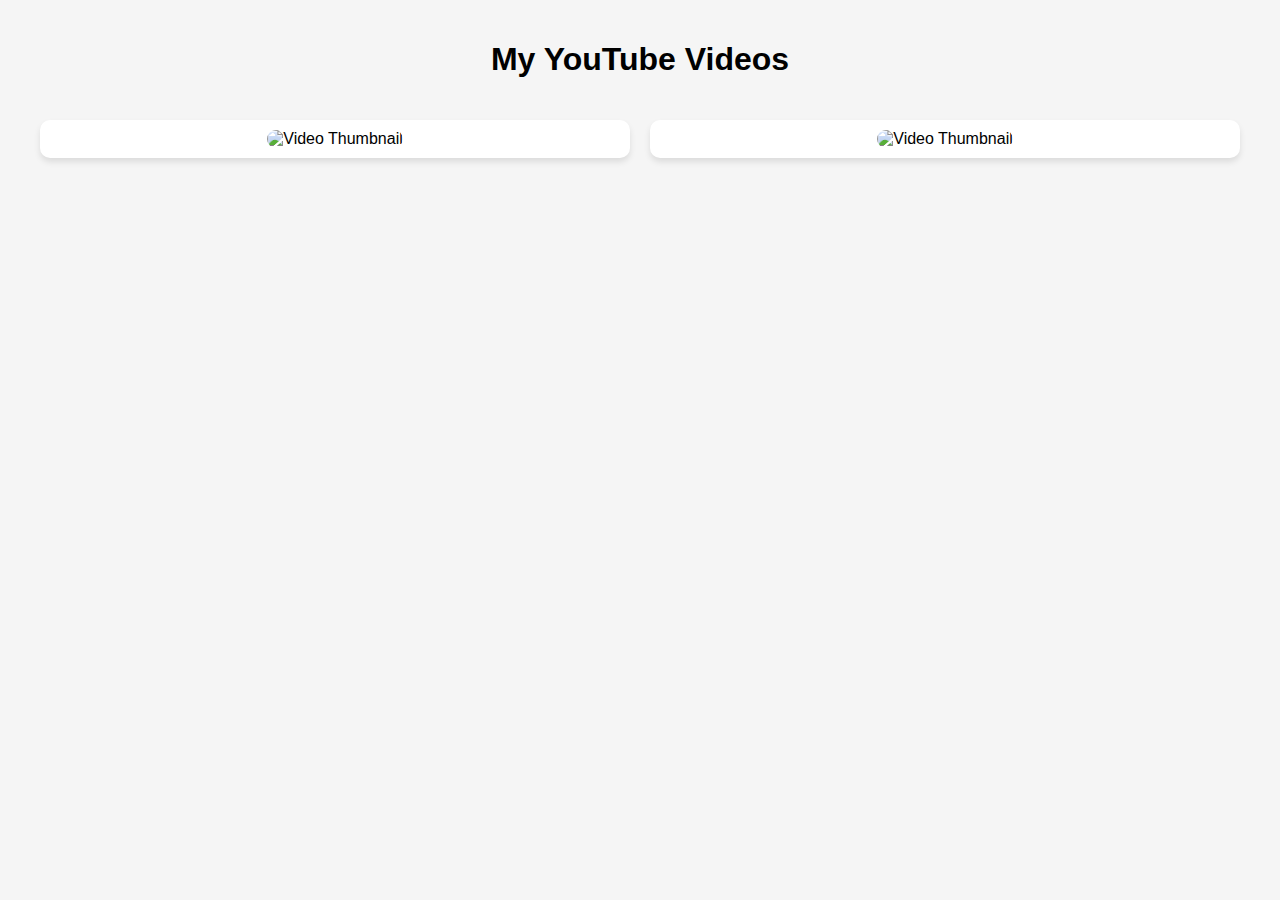
==== Videos.html @ 978ca54f "new update" ====
<!DOCTYPE html>
<html lang="en">
<head>
    <meta charset="UTF-8">
    <meta name="viewport" content="width=device-width, initial-scale=1.0">
    <title>YouTube Video Gallery</title>
    <link rel="stylesheet" href="https://cdnjs.cloudflare.com/ajax/libs/font-awesome/6.0.0/css/all.min.css">
    <style>
        body {
            font-family: Arial, sans-serif;
            margin: 0;
            padding: 20px;
            background-color: #f5f5f5;
            text-align: center;
        }
        .gallery {
            display: grid;
            grid-template-columns: repeat(auto-fit, minmax(300px, 1fr));
            gap: 20px;
            padding: 20px;
        }
        .video {
            position: relative;
            cursor: pointer;
            background: #fff;
            padding: 10px;
            border-radius: 10px;
            box-shadow: 0 4px 6px rgba(0, 0, 0, 0.1);
        }
        .video img {
            width: 100%;
            border-radius: 10px;
        }
        .modal {
            display: none;
            position: fixed;
            top: 0;
            left: 0;
            width: 100%;
            height: 100%;
            background: rgba(0, 0, 0, 0.8);
            justify-content: center;
            align-items: center;
        }
        .modal-content {
            background: #fff;
            padding: 20px;
            border-radius: 10px;
            position: relative;
            max-width: 90%;
        }
        .close {
            position: absolute;
            top: 10px;
            right: 15px;
            font-size: 20px;
            cursor: pointer;
        }
    </style>
</head>
<body>
    <h1>My YouTube Videos</h1>
    <div class="gallery">
        <div class="video" onclick="openModal('a-hl85uqvlg')">
            <img src="https://img.youtube.com/vi/a-hl85uqvlg/maxresdefault.jpg" alt="Video Thumbnail">
        </div>
        <div class="video" onclick="openModal('-bHf4Jfdpaw')">
            <img src="https://img.youtube.com/vi/-bHf4Jfdpaw/maxresdefault.jpg" alt="Video Thumbnail">
        </div>
    </div>

    <div id="videoModal" class="modal">
        <div class="modal-content">
            <span class="close" onclick="closeModal()">&times;</span>
            <iframe id="youtubePlayer" width="560" height="315" frameborder="0" allowfullscreen></iframe>
            <br>
            <a id="watchOnYouTube" href="#" target="_blank">Watch on YouTube</a>
        </div>
    </div>

    <script>
        function openModal(videoId) {
            document.getElementById('youtubePlayer').src = 'https://www.youtube.com/embed/' + videoId;
            document.getElementById('watchOnYouTube').href = 'https://www.youtube.com/watch?v=' + videoId;
            document.getElementById('videoModal').style.display = 'flex';
        }
        function closeModal() {
            document.getElementById('videoModal').style.display = 'none';
            document.getElementById('youtubePlayer').src = '';
        }
    </script>
</body>
</html>
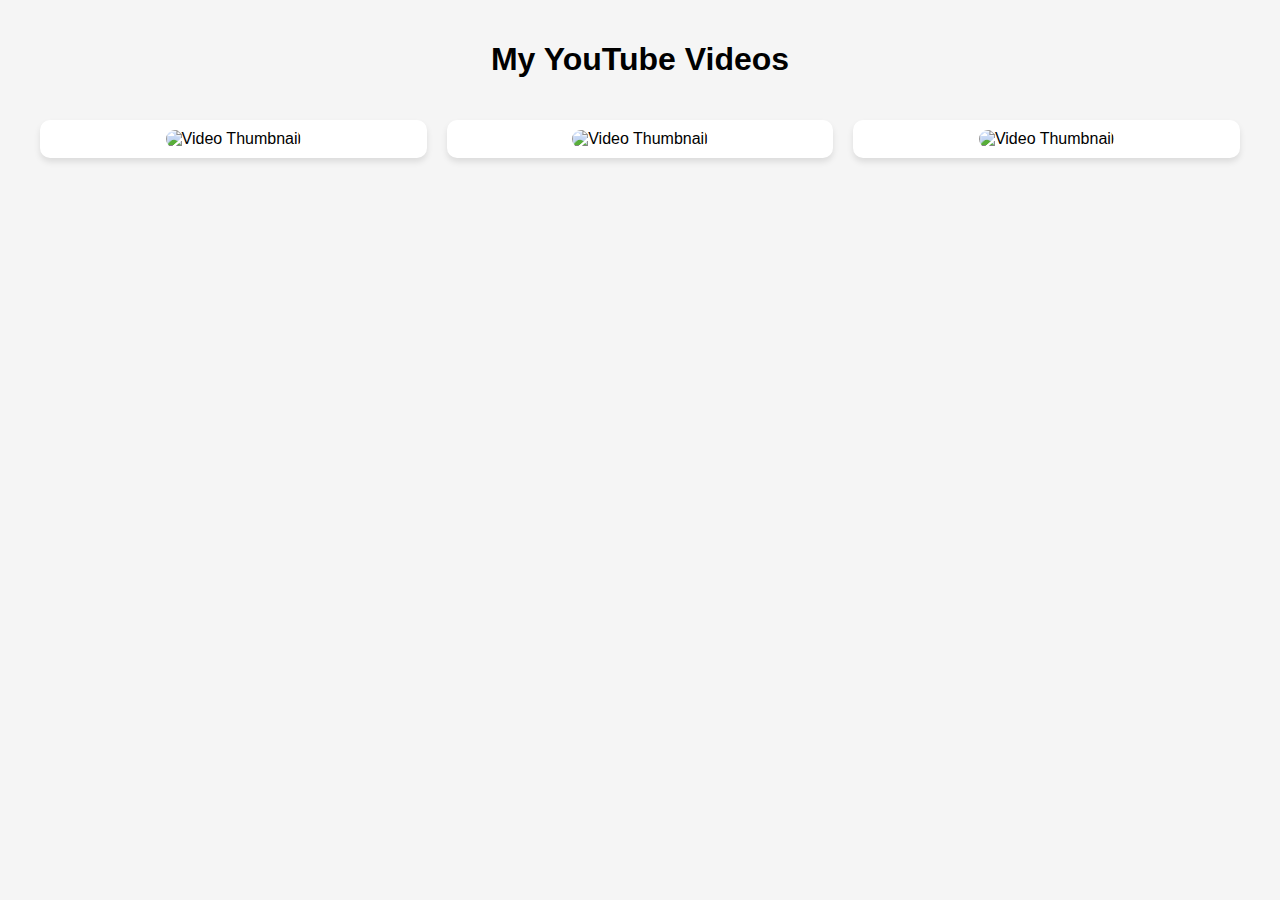
==== commit 522f8ffa: "new" ====
--- a/Videos.html
+++ b/Videos.html
@@ -67,6 +67,9 @@
         <div class="video" onclick="openModal('-bHf4Jfdpaw')">
             <img src="https://img.youtube.com/vi/-bHf4Jfdpaw/maxresdefault.jpg" alt="Video Thumbnail">
         </div>
+        <div class="video" onclick="openModal('https://www.instagram.com/reel/C0NCCMqSAL5/?igsh=MWczMmtpNHdudnRubA==')">
+            <img src="https://img.youtube.com/vi/-bHf4Jfdpaw/maxresdefault.jpg" alt="Video Thumbnail">
+        </div>
     </div>
 
     <div id="videoModal" class="modal">
@@ -74,7 +77,7 @@
             <span class="close" onclick="closeModal()">&times;</span>
             <iframe id="youtubePlayer" width="560" height="315" frameborder="0" allowfullscreen></iframe>
             <br>
-            <a id="watchOnYouTube" href="#" target="_blank">Watch on YouTube</a>
+            <a id="watchOnYouTube" href="#" target="_blank">click Here</a>
         </div>
     </div>
 
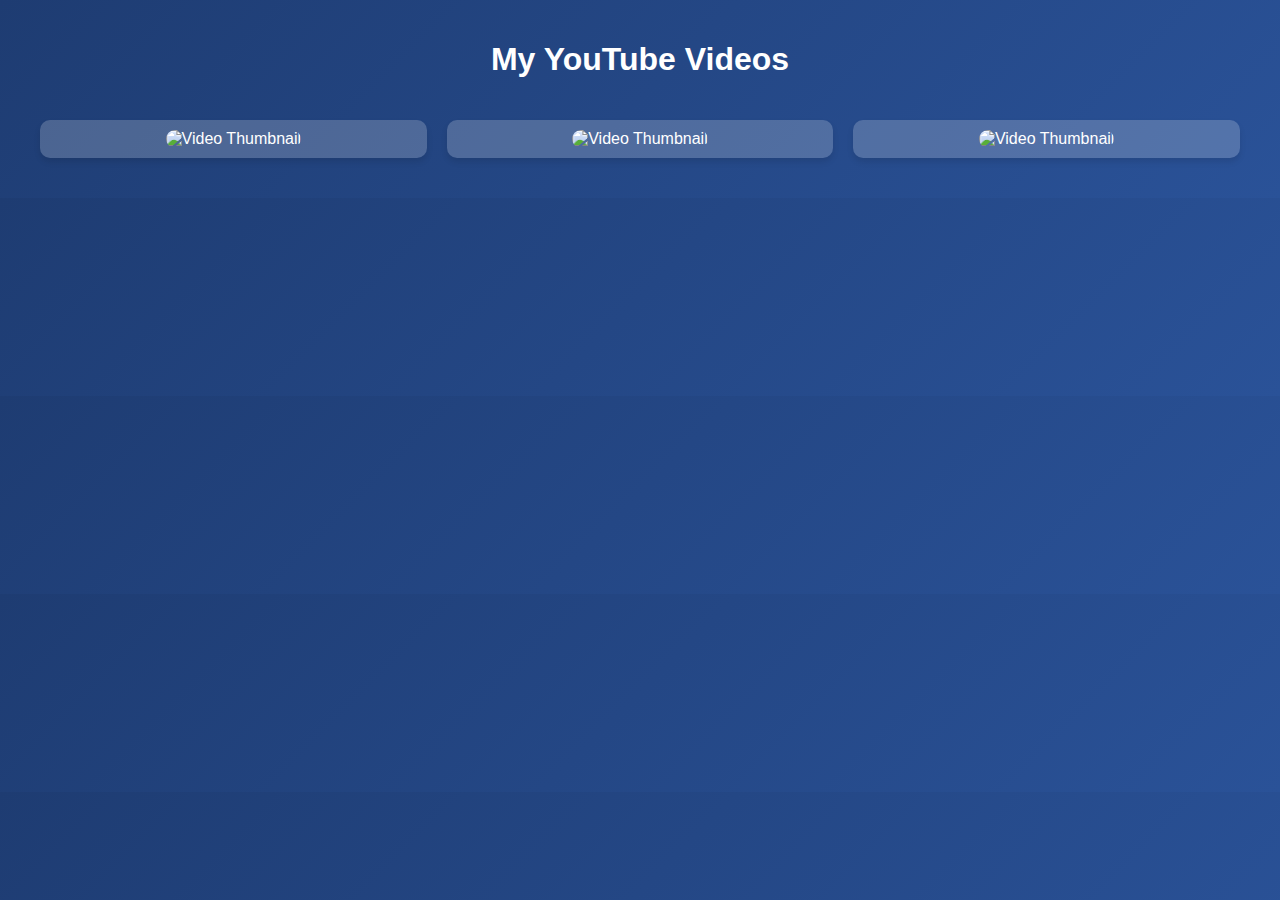
==== commit 36b4c3b6: "3" ====
--- a/Videos.html
+++ b/Videos.html
@@ -6,31 +6,42 @@
     <title>YouTube Video Gallery</title>
     <link rel="stylesheet" href="https://cdnjs.cloudflare.com/ajax/libs/font-awesome/6.0.0/css/all.min.css">
     <style>
+        /* Styling for the entire page with a gradient background */
         body {
             font-family: Arial, sans-serif;
             margin: 0;
             padding: 20px;
-            background-color: #f5f5f5;
+            background: linear-gradient(135deg, #1e3c72, #2a5298);
             text-align: center;
+            color: #fff;
         }
+        /* Grid layout for the video gallery */
         .gallery {
             display: grid;
             grid-template-columns: repeat(auto-fit, minmax(300px, 1fr));
             gap: 20px;
             padding: 20px;
         }
+        /* Styling for individual video items */
         .video {
             position: relative;
             cursor: pointer;
-            background: #fff;
+            background: rgba(255, 255, 255, 0.2);
             padding: 10px;
             border-radius: 10px;
             box-shadow: 0 4px 6px rgba(0, 0, 0, 0.1);
+            transition: transform 0.3s ease-in-out;
         }
+        /* Hover effect to slightly enlarge videos */
+        .video:hover {
+            transform: scale(1.05);
+        }
+        /* Ensuring thumbnails fill their container properly */
         .video img {
             width: 100%;
             border-radius: 10px;
         }
+        /* Styling for the modal (popup) */
         .modal {
             display: none;
             position: fixed;
@@ -42,6 +53,7 @@
             justify-content: center;
             align-items: center;
         }
+        /* Styling for the modal content */
         .modal-content {
             background: #fff;
             padding: 20px;
@@ -49,6 +61,7 @@
             position: relative;
             max-width: 90%;
         }
+        /* Close button styling */
         .close {
             position: absolute;
             top: 10px;
@@ -61,32 +74,37 @@
 <body>
     <h1>My YouTube Videos</h1>
     <div class="gallery">
+        <!-- Individual video items with onclick event to open modal -->
         <div class="video" onclick="openModal('a-hl85uqvlg')">
             <img src="https://img.youtube.com/vi/a-hl85uqvlg/maxresdefault.jpg" alt="Video Thumbnail">
         </div>
         <div class="video" onclick="openModal('-bHf4Jfdpaw')">
             <img src="https://img.youtube.com/vi/-bHf4Jfdpaw/maxresdefault.jpg" alt="Video Thumbnail">
         </div>
-        <div class="video" onclick="openModal('https://www.instagram.com/reel/C0NCCMqSAL5/?igsh=MWczMmtpNHdudnRubA==')">
-            <img src="https://img.youtube.com/vi/-bHf4Jfdpaw/maxresdefault.jpg" alt="Video Thumbnail">
+        <div class="video" onclick="openModal('vK_uAbYc92Q')">
+            <img src="https://img.youtube.com/vi/vK_uAbYc92Q/maxresdefault.jpg" alt="Video Thumbnail">
         </div>
     </div>
 
+    <!-- Modal structure for displaying YouTube videos -->
     <div id="videoModal" class="modal">
         <div class="modal-content">
             <span class="close" onclick="closeModal()">&times;</span>
             <iframe id="youtubePlayer" width="560" height="315" frameborder="0" allowfullscreen></iframe>
             <br>
-            <a id="watchOnYouTube" href="#" target="_blank">click Here</a>
+            <a id="watchOnYouTube" href="#" target="_blank">Click Here</a>
         </div>
     </div>
 
     <script>
+        /* Function to open modal and load the selected video */
         function openModal(videoId) {
             document.getElementById('youtubePlayer').src = 'https://www.youtube.com/embed/' + videoId;
             document.getElementById('watchOnYouTube').href = 'https://www.youtube.com/watch?v=' + videoId;
             document.getElementById('videoModal').style.display = 'flex';
         }
+        
+        /* Function to close modal and stop video playback */
         function closeModal() {
             document.getElementById('videoModal').style.display = 'none';
             document.getElementById('youtubePlayer').src = '';
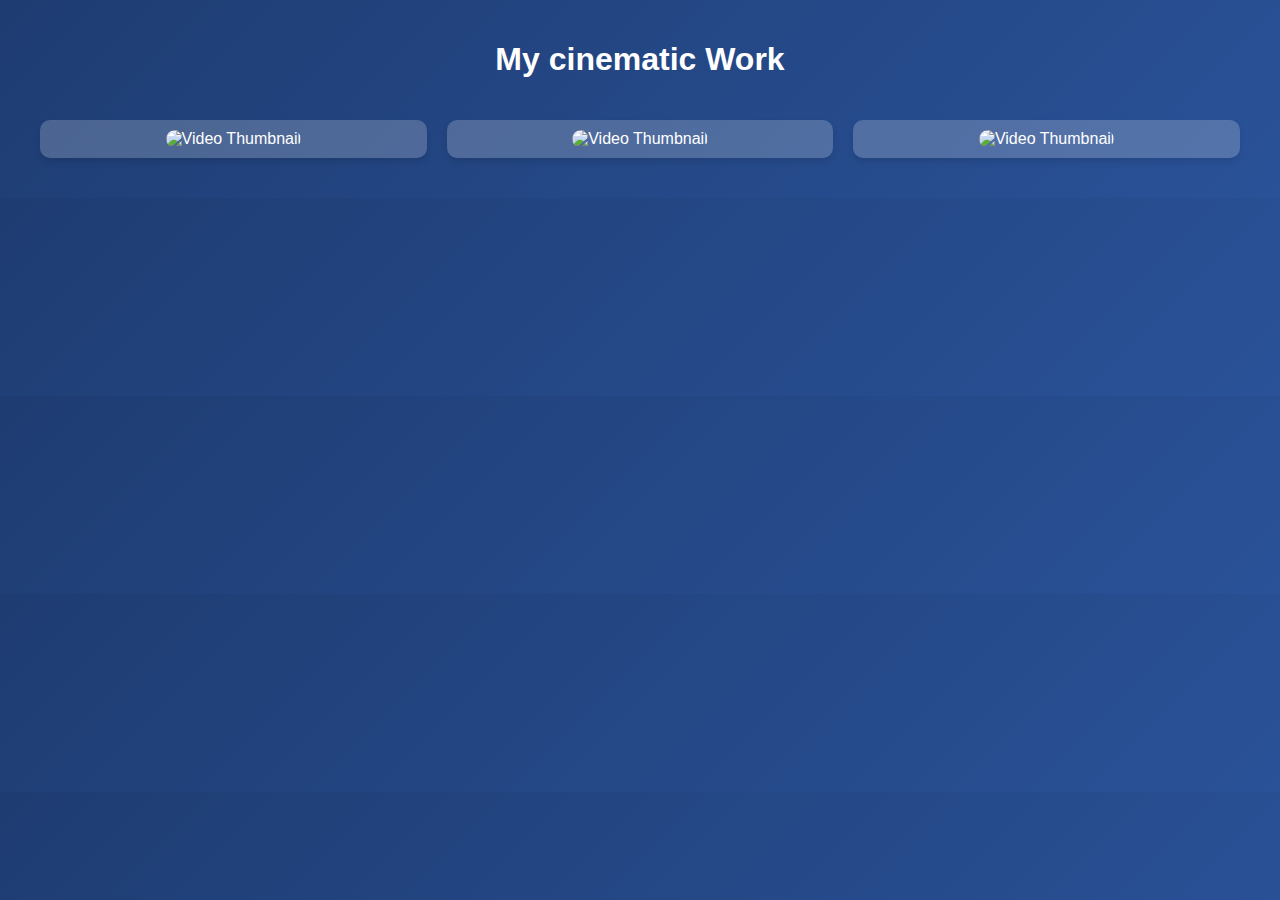
==== commit 8d6375af: "4" ====
--- a/Videos.html
+++ b/Videos.html
@@ -72,7 +72,7 @@
     </style>
 </head>
 <body>
-    <h1>My YouTube Videos</h1>
+    <h1>My cinematic  Work</h1>
     <div class="gallery">
         <!-- Individual video items with onclick event to open modal -->
         <div class="video" onclick="openModal('a-hl85uqvlg')">
